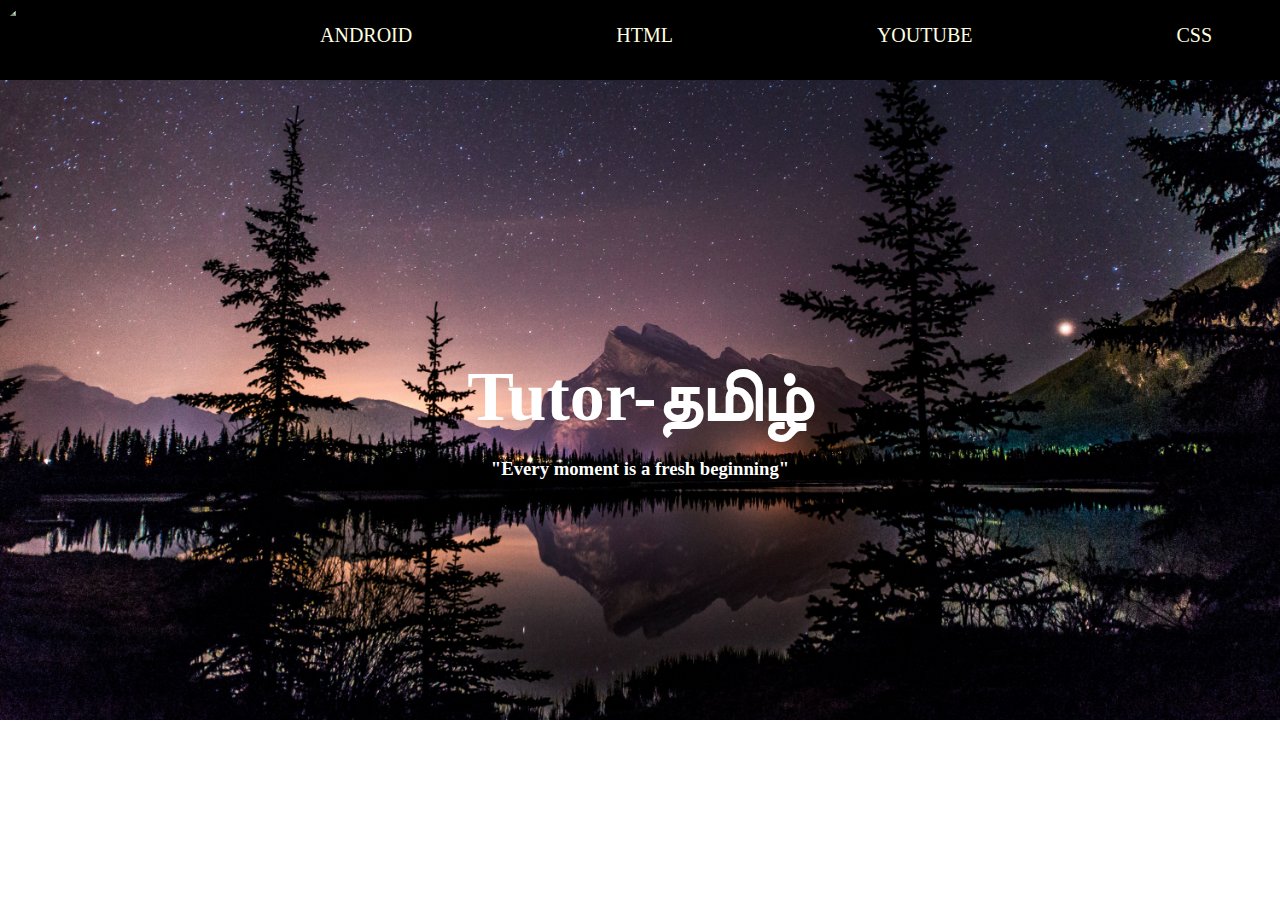
==== index.html @ ba726bf1 "My Websit" ====
<!DOCTYPE html>
<html>
<head>
    <meta charset='utf-8'>
    <meta http-equiv='X-UA-Compatible' content='IE=edge'>
    <title>Tutor-தமிழ்</title>
    <meta name='viewport' content='width=device-width, initial-scale=1'>
    <link rel='stylesheet' type='text/css' media='screen' href='main.css'>
    <script src='main.js'></script>
</head>
<body>
    <div class="nav">
    <img src="2.png" alt="logo">
    <ul>
        <li><a href="android.html">ANDROID</a></li>
        <li><a href="web.html">HTML</a></li>
        <li><a href="https://www.youtube.com/channel/UClUo9UHVrtVPTCxBj_7qvSA" target="blank">YOUTUBE</a></li>
        <li><a href="css.html">CSS</a></li>
    </ul>
    </div>
    <h1>Tutor-தமிழ்</h1>
    <h3>"Every moment is a fresh beginning"</h3>
</body>
</html>
---- main.css ----
.nav img{
    height: 80px;
    width: 80px;
    background-color: black;
    clip-path: circle();
}
.nav{
    display: flex;
    background-color: black;
}
.nav ul li{
    display: inline;
    list-style-type: none;
    
}
body{
    background-image: url(1.jpeg);
    background-repeat: no-repeat;
    background-size: cover;
    margin: 0%;
    padding: 0%;
}
.nav ul li a{
    margin-left: 200px;
    font-size: 20px;
    color:lightyellow;
    text-decoration: none;
}
.nav ul{
    transform: translateY(8px);
}
.nav ul li a:hover{
    text-decoration: underline;
}
.nav button{
    padding: 8px;
    width: 100px;
    border-radius: 20px;
    border: white;
    border-style: solid;
    background-color: transparent;
    color: white;
}
.nav button:hover{
    background-color: white;
    color: black;
}
h1{
    top: 50%;
    left: 50%;
    position: absolute;
    transform: translate(-50%,-50%);
    padding-bottom: 200px;
    font-size: 70px;
    color: white;
}
h3{
    top: 50%;
    left: 50%;
    position: absolute;
    transform: translate(-50%,-50%);
    color: white;   
}
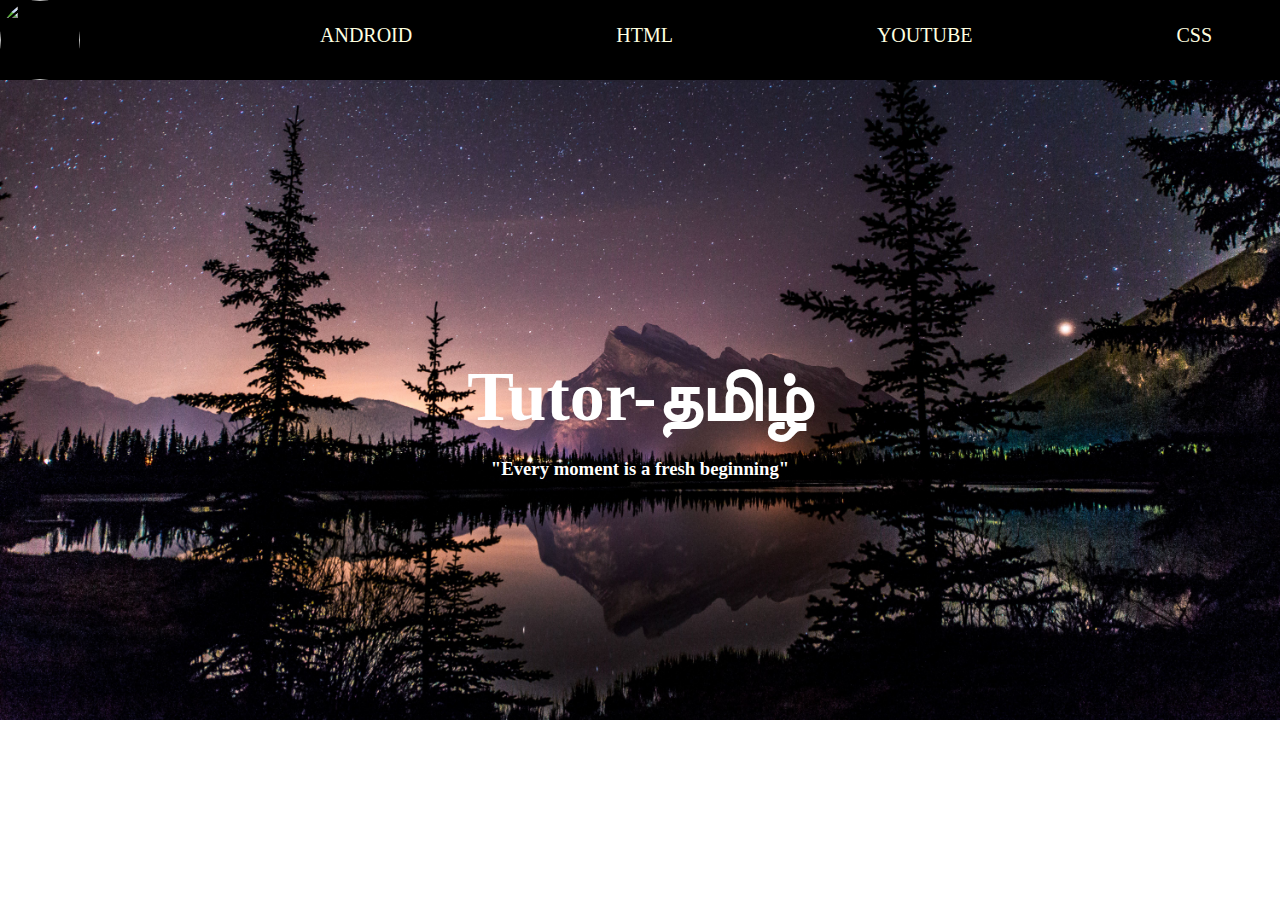
==== commit 030709a2: "Update index.html" ====
--- a/index.html
+++ b/index.html
@@ -10,7 +10,7 @@
 </head>
 <body>
     <div class="nav">
-    <img src="2.png" alt="logo">
+    <img src="2.png">
     <ul>
         <li><a href="android.html">ANDROID</a></li>
         <li><a href="web.html">HTML</a></li>
@@ -21,4 +21,4 @@
     <h1>Tutor-தமிழ்</h1>
     <h3>"Every moment is a fresh beginning"</h3>
 </body>
-</html>+</html>
